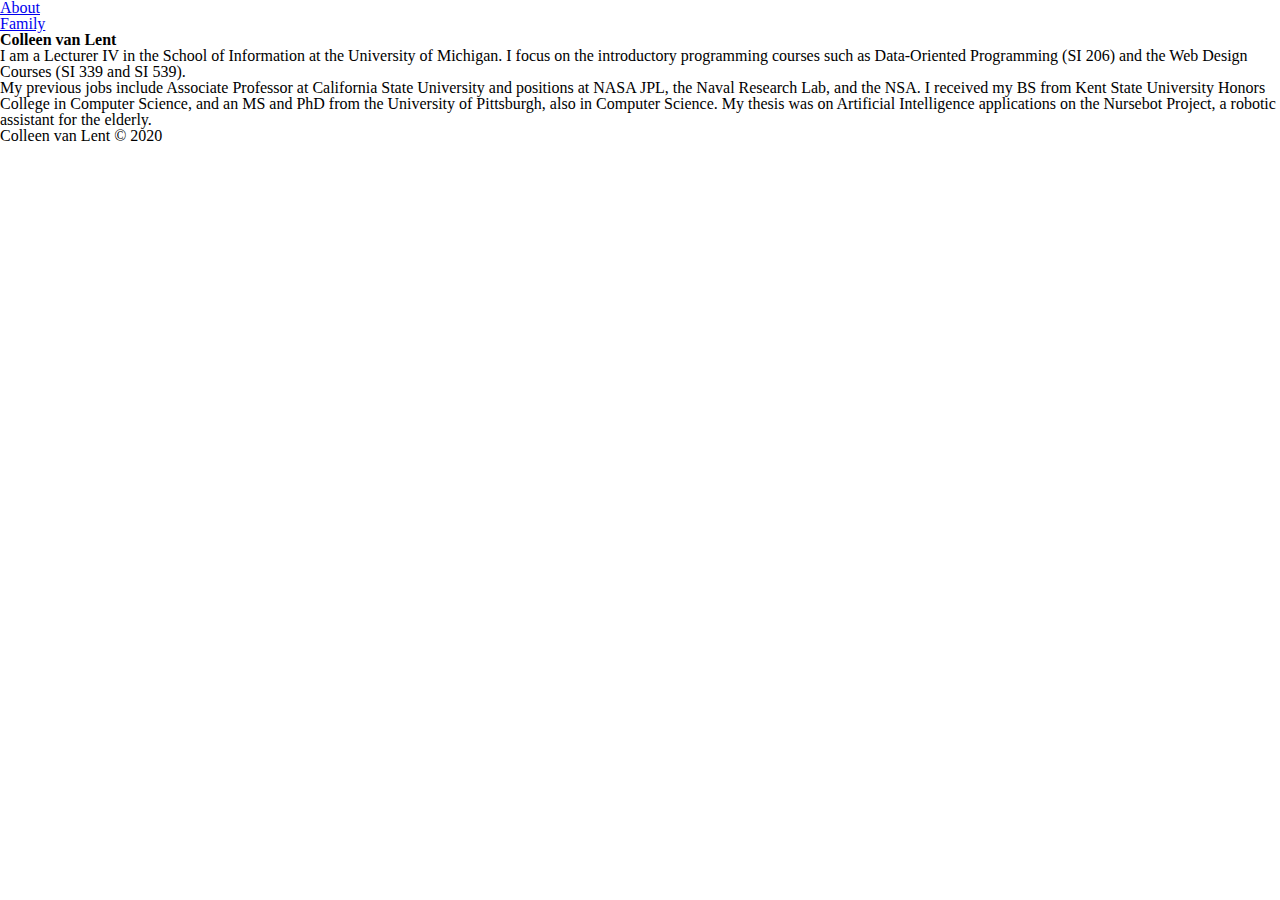
==== homework1/index.html @ d9cbc056 "hw1" ====
<!DOCTYPE html>
<html lang="en">
	<head>
		<meta charset="UTF-8">
		<title>Home</title>
		<link rel="stylesheet" href="css/html5_reset.css">
		<link rel="stylesheet" href="css/style.css">
	</head>
	<body>
		
	<header>
		<nav>
			<ol>
				<li><a href = "index.html"> About </a></li>
				<li><a href = "family.html"> Family </a></li>
			</ol>
		</nav>
	</header>
	
	<main>
		<h1>Colleen van Lent</h1>
			<p>I am a Lecturer IV in the School of Information at the University of Michigan. I focus on the introductory programming courses such as Data-Oriented Programming (SI 206) and the Web Design Courses (SI 339 and SI 539).</p>
			<p>My previous jobs include Associate Professor at California State University and positions at NASA JPL, the Naval Research Lab, and the NSA. I received my BS from Kent State University Honors College in Computer Science, and an MS and PhD from the University of Pittsburgh, also in Computer Science. My thesis was on Artificial Intelligence applications on the Nursebot Project, a robotic assistant for the elderly.</p>
	</main>
	
	<footer>
		Colleen van Lent &copy; 2020
	</footer>
	</body>
</html>
---- homework1/css/style.css ----
img{
    height: 150px;
}
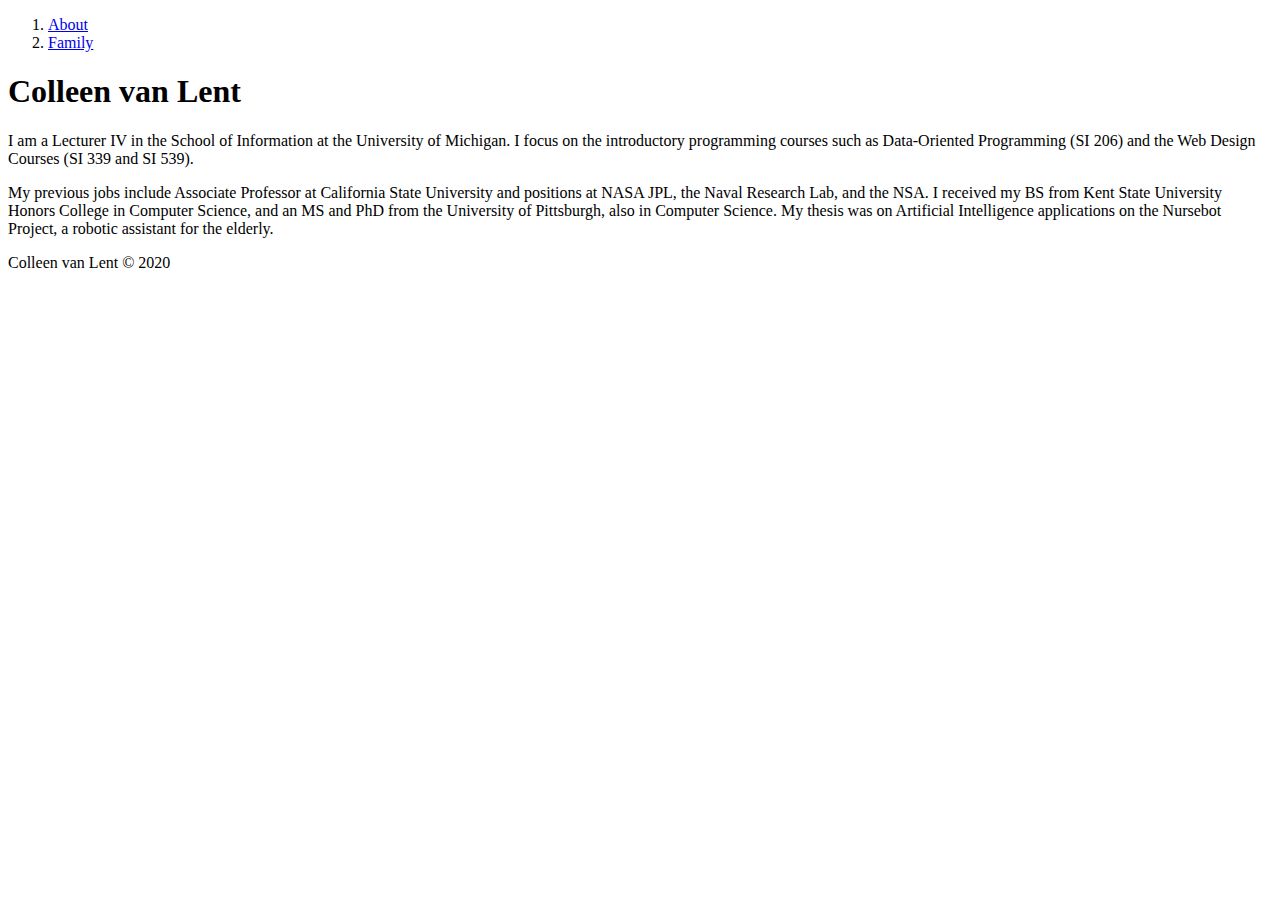
==== commit 3686a421: "hw1" ====
--- a/homework1/index.html
+++ b/homework1/index.html
@@ -3,7 +3,6 @@
 	<head>
 		<meta charset="UTF-8">
 		<title>Home</title>
-		<link rel="stylesheet" href="css/html5_reset.css">
 		<link rel="stylesheet" href="css/style.css">
 	</head>
 	<body>
@@ -11,8 +10,8 @@
 	<header>
 		<nav>
 			<ol>
-				<li><a href = "index.html"> About </a></li>
-				<li><a href = "family.html"> Family </a></li>
+				<li><a href = "./index.html"> About </a></li>
+				<li><a href = "./family.html"> Family </a></li>
 			</ol>
 		</nav>
 	</header>
